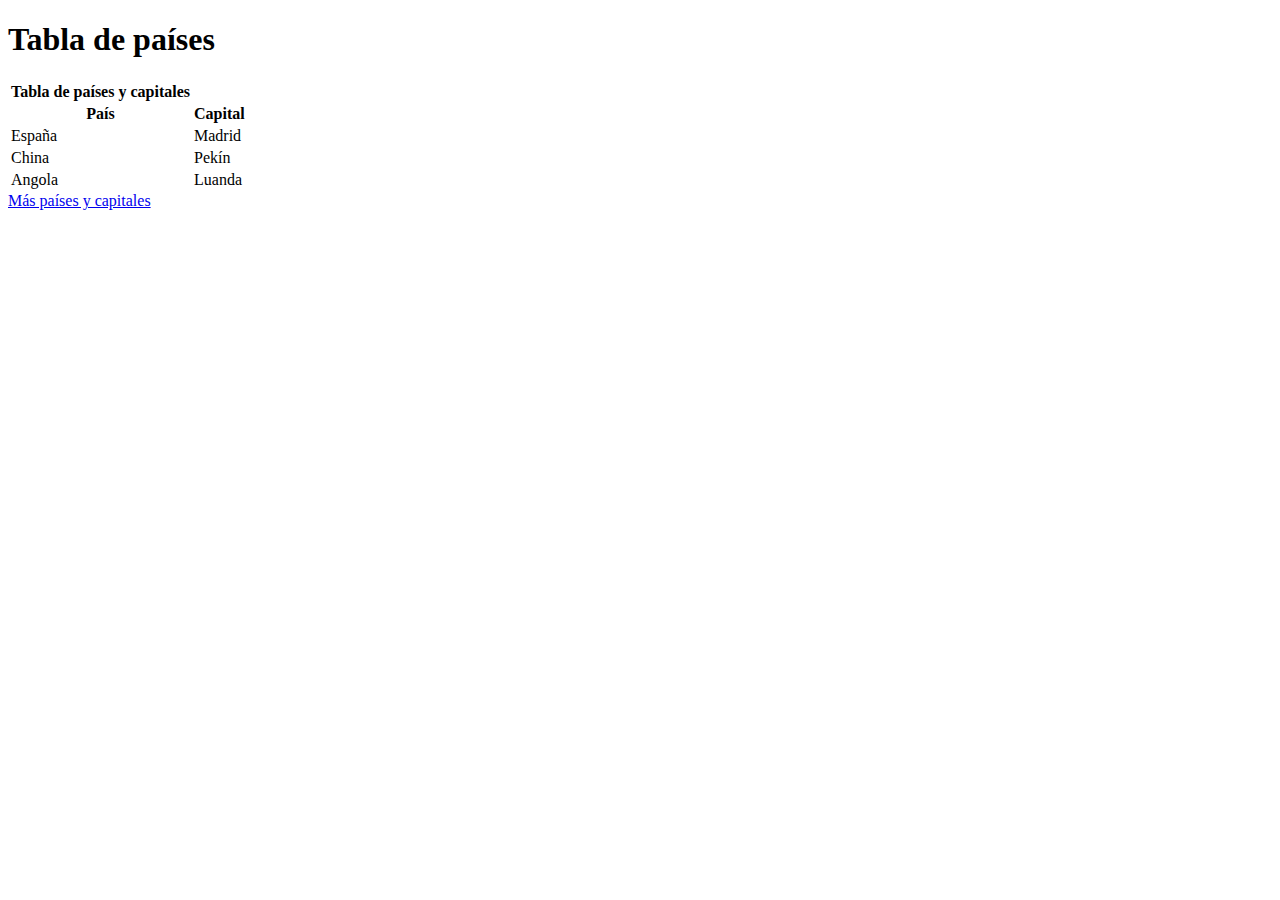
==== HTML/ejercicio3.html @ b8ab9369 "ejercicio3" ====
<!DOCTYPE html>
<html>
  <head>
    <meta charset="utf-8">
    <title>Ejercicio 3</title>
  </head>
  <body>
    <h1>Tabla de países</h1>
    <table>
      <tr>
        <th>Tabla de países y capitales</th>
      </tr>
      <tr>
        <th>País</th>
        <th>Capital</th>
      </tr>
      <tr>
        <td>España</td>
        <td>Madrid</td>
      </tr>
      <tr>
        <td>China</td>
        <td>Pekín</td>
      </tr>
      <tr>
        <td>Angola</td>
        <td>Luanda</td>
      </tr>
    </table>
    <a href="https://www.infolaso.com/paises-y-capitales-del-mundo-por-continentes.html" target="_blank">Más países y capitales</a>
  </body>
</html>
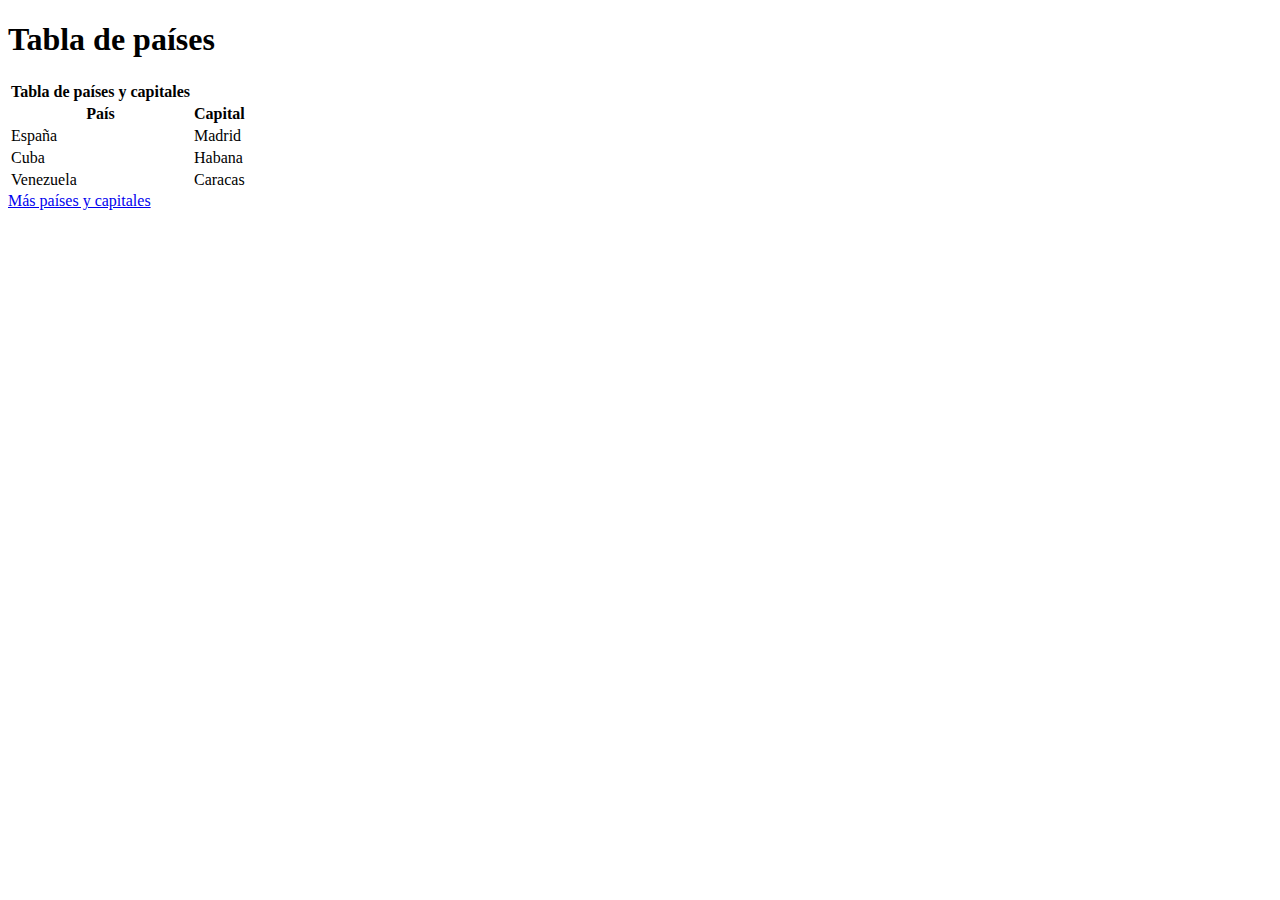
==== commit c5377c24: "version1" ====
--- a/HTML/ejercicio3.html
+++ b/HTML/ejercicio3.html
@@ -19,12 +19,12 @@
         <td>Madrid</td>
       </tr>
       <tr>
-        <td>China</td>
-        <td>Pekín</td>
+        <td>Cuba</td>
+        <td>Habana</td>
       </tr>
       <tr>
-        <td>Angola</td>
-        <td>Luanda</td>
+        <td>Venezuela</td>
+        <td>Caracas</td>
       </tr>
     </table>
     <a href="https://www.infolaso.com/paises-y-capitales-del-mundo-por-continentes.html" target="_blank">Más países y capitales</a>
